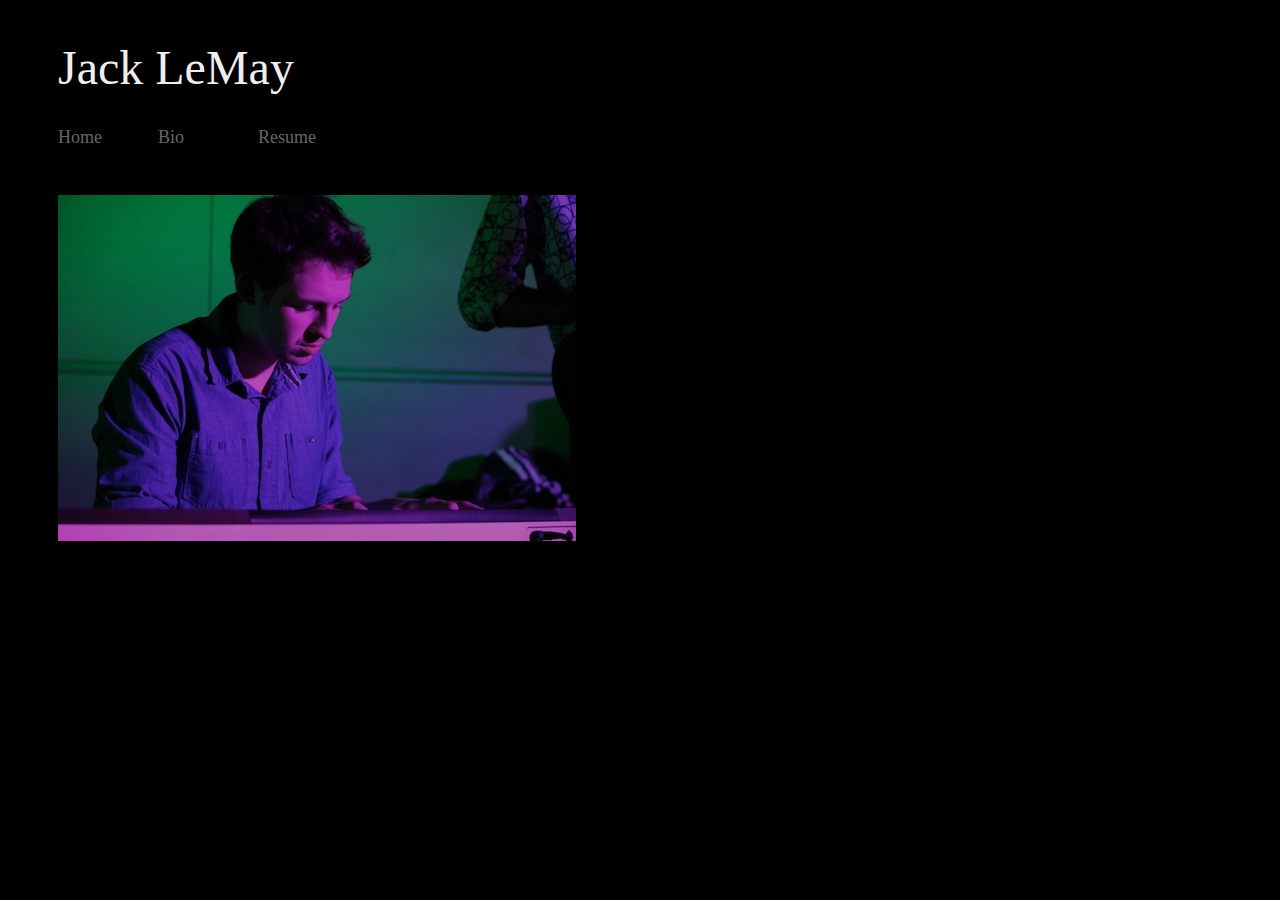
==== index.html @ 4172b27b "Adding my personal resume site" ====
<!DOCTYPE html>

<HTML>

<head>

<link href="mobile.css" rel="stylesheet" media="only screen and (max-device-width: 720px)" type="text/css">

<link href="default.css" rel="stylesheet" media="screen, print and (min-device-width: 721px)" type="text/css" />

</head>

<body>

<h1> Jack LeMay </h1>

<div class="navigation">

<ul>
<li><a href="index.html">Home</a></li>
<li><a href="biography.html">Bio</a></li>
<li><a href="resume.html">Resume</a></li>
</ul>

</div>

<br/>

<div class="element transparent">

<img src="self.JPG" alt="Self Picture">

</div>

</body>

</HTML>
---- mobile.css ----
body
{
	background-color: #000000;
	
}

.navigation
{
	width: 100%;
	background-color: #777777;
	margin-top: 20px;
	margin-right: 50px;
	margin-bottom: 20px;
	margin-left: 50px;
	padding: 0;
}

h1
{
	font-family: "Palatino Linotype", Palatino;
	font-size: 48px;
	font-weight: 100;
	color: #EEEEEE;
	margin-left: 50px;
	margin-top: 40px;
}

p
{
	font-family: 'Lucida Sans Unicode', Serif;
	font-size: 14px;
	font-weight: 10;
	color: #EEEEEE;
	letter-spacing: 5px;
	line-height: 250%;
}

ul
{
	list-style-type: none;
	margin: 0;
	padding: 0;
}

li
{
	float: left;
}

a
{
	
	display: block;
	width: 100px;
	text-decoration: none;
	color: #666666;
	font-family: 'Lucida Sans Unicode', Serif;
	font-size: 18px;
}

.element
{
	margin-top: 50px;
	margin-right: 50px;
	margin-bottom: 50px;
	margin-left: 50px;
	width: 518px;
	text-align: justify;
}

.transparent
{
	zoom: 1;
	filter: alpha(opacity=70);
	opacity: 0.7;
}

.resumeContent
{
	font-family: 'Lucida Sans Unicode', Serif;
	font-size: 14px;
	font-weight: 10;
	color: #EEEEEE;
	letter-spacing: 3px;
	line-height: 150%;
}

.resumeHeader
{
	font-family: 'Lucida Sans Unicode', Serif;
	font-size: 18px;
	font-weight: 100;
	color: #EEEEEE;
	letter-spacing: 15px;
	line-height: 150%;
}

.resumeSubHeader
{
	font-family: 'Lucida Sans Unicode', Serif;
	font-size: 16px;
	font-weight: 20;
	color: #EEEEEE;
	letter-spacing: 3px;
	line-height: 150%;
}

.resumeDateHeader
{
	font-family: 'Lucida Sans Unicode', Serif;
	font-size: 14px;
	font-weight: 20;
	font-style: italic;
	color: #EEEEEE;
	letter-spacing: 3px;
	line-height: 100%;
}
---- default.css ----
body
{
	background-color: #000000;
	
}

.navigation
{
	width: 100%;
	background-color: #777777;
	margin-top: 20px;
	margin-right: 50px;
	margin-bottom: 20px;
	margin-left: 50px;
	padding: 0;
}

h1
{
	font-family: "Palatino Linotype", Palatino;
	font-size: 48px;
	font-weight: 100;
	color: #EEEEEE;
	margin-left: 50px;
	margin-top: 40px;
}

p
{
	font-family: 'Lucida Sans Unicode', Serif;
	font-size: 14px;
	font-weight: 10;
	color: #EEEEEE;
	letter-spacing: 5px;
	line-height: 250%;
}

ul
{
	list-style-type: none;
	margin: 0;
	padding: 0;
}

li
{
	float: left;
}

a
{
	
	display: block;
	width: 100px;
	text-decoration: none;
	color: #666666;
	font-family: 'Lucida Sans Unicode', Serif;
	font-size: 18px;
}

.element
{
	margin-top: 50px;
	margin-right: 50px;
	margin-bottom: 50px;
	margin-left: 50px;
	width: 518px;
	text-align: justify;
}

.transparent
{
	zoom: 1;
	filter: alpha(opacity=70);
	opacity: 0.7;
}

.resumeContent
{
	font-family: 'Lucida Sans Unicode', Serif;
	font-size: 14px;
	font-weight: 10;
	color: #EEEEEE;
	letter-spacing: 3px;
	line-height: 150%;
}

.resumeHeader
{
	font-family: 'Lucida Sans Unicode', Serif;
	font-size: 18px;
	font-weight: 100;
	color: #EEEEEE;
	letter-spacing: 15px;
	line-height: 150%;
}

.resumeSubHeader
{
	font-family: 'Lucida Sans Unicode', Serif;
	font-size: 16px;
	font-weight: 20;
	color: #EEEEEE;
	letter-spacing: 3px;
	line-height: 150%;
}

.resumeDateHeader
{
	font-family: 'Lucida Sans Unicode', Serif;
	font-size: 14px;
	font-weight: 20;
	font-style: italic;
	color: #EEEEEE;
	letter-spacing: 3px;
	line-height: 100%;
}
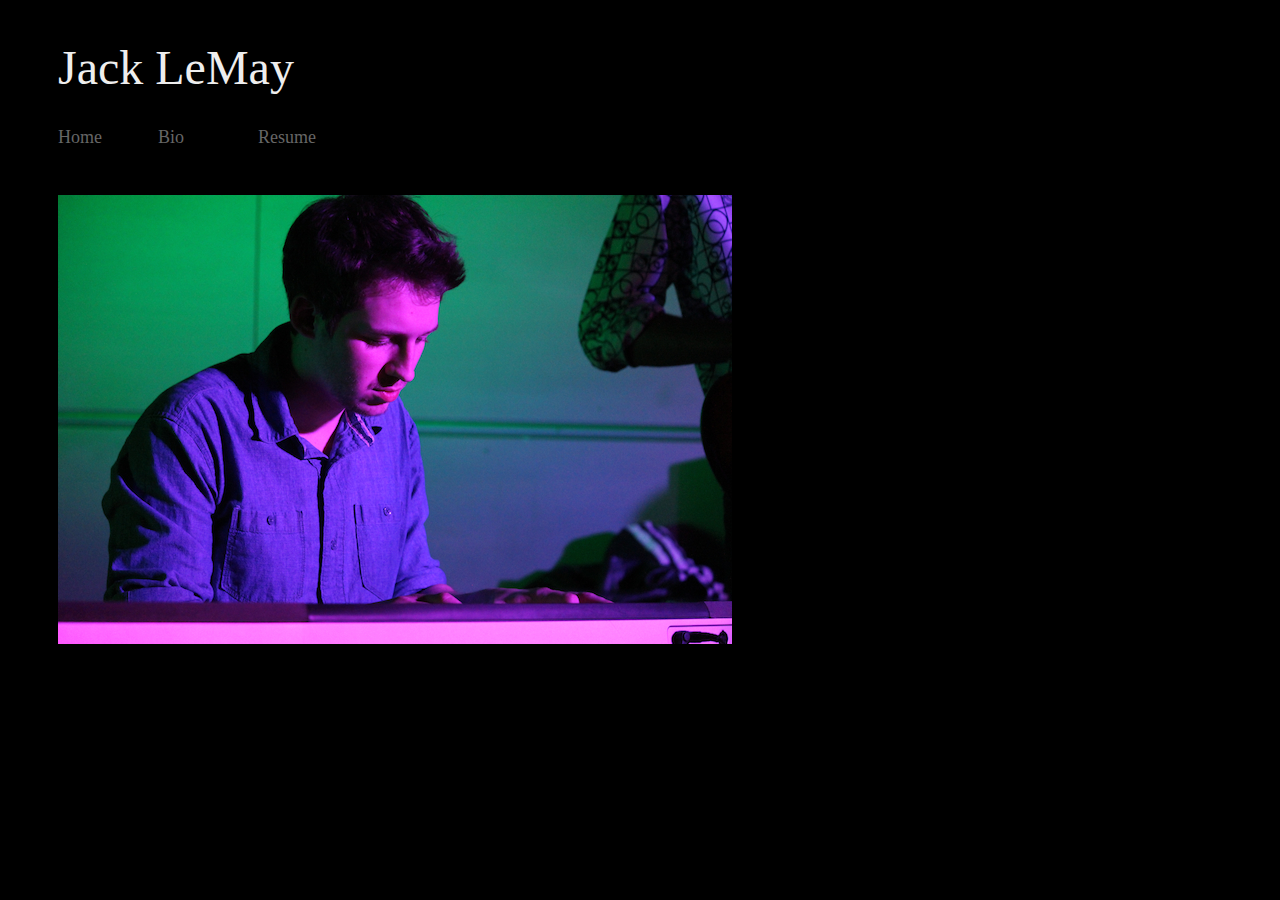
==== commit 975c6366: "Made some aesthetic adjustments" ====
--- a/index.html
+++ b/index.html
@@ -26,7 +26,7 @@
 
 <br/>
 
-<div class="element transparent">
+<div class="element">
 
 <img src="self.JPG" alt="Self Picture">
 
--- a/mobile.css
+++ b/mobile.css
@@ -28,11 +28,11 @@
 p
 {
 	font-family: 'Lucida Sans Unicode', Serif;
-	font-size: 14px;
+	font-size: 18px;
 	font-weight: 10;
 	color: #EEEEEE;
 	letter-spacing: 5px;
-	line-height: 250%;
+	line-height: 300%;
 }
 
 ul
@@ -64,8 +64,10 @@
 	margin-right: 50px;
 	margin-bottom: 50px;
 	margin-left: 50px;
-	width: 518px;
+	width: 674px;
+	height: 470px;
 	text-align: justify;
+	overflow: auto;
 }
 
 .transparent
@@ -73,6 +75,14 @@
 	zoom: 1;
 	filter: alpha(opacity=70);
 	opacity: 0.7;
+}
+
+.backgroundImage
+{
+	background-image: url('selftransparent.jpg');
+	background-repeat: no-repeat;
+	background-position: top;
+	
 }
 
 .resumeContent
--- a/default.css
+++ b/default.css
@@ -28,11 +28,11 @@
 p
 {
 	font-family: 'Lucida Sans Unicode', Serif;
-	font-size: 14px;
+	font-size: 18px;
 	font-weight: 10;
 	color: #EEEEEE;
 	letter-spacing: 5px;
-	line-height: 250%;
+	line-height: 300%;
 }
 
 ul
@@ -64,8 +64,10 @@
 	margin-right: 50px;
 	margin-bottom: 50px;
 	margin-left: 50px;
-	width: 518px;
+	width: 674px;
+	height: 470px;
 	text-align: justify;
+	overflow: auto;
 }
 
 .transparent
@@ -73,6 +75,14 @@
 	zoom: 1;
 	filter: alpha(opacity=70);
 	opacity: 0.7;
+}
+
+.backgroundImage
+{
+	background-image: url('selftransparent.jpg');
+	background-repeat: no-repeat;
+	background-position: top;
+	
 }
 
 .resumeContent
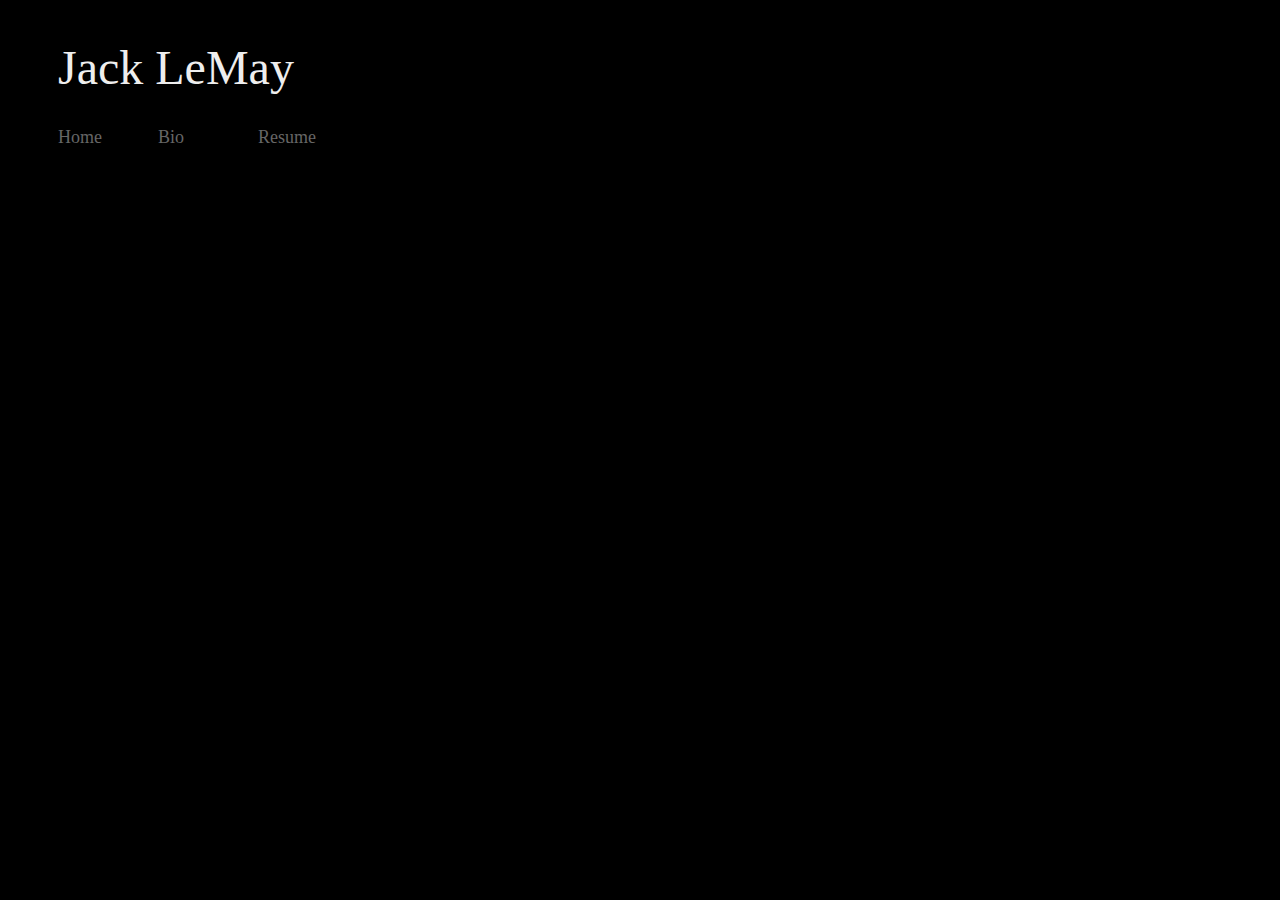
==== commit a67b233b: "mobile.css size tweaks added" ====
--- a/index.html
+++ b/index.html
@@ -4,9 +4,11 @@
 
 <head>
 
-<link href="mobile.css" rel="stylesheet" media="only screen and (max-device-width: 720px)" type="text/css">
+<meta name="viewport" content="width=device-width; initial-scale=1.0; maximum-scale=1.0; user-scalable=0;" />
 
-<link href="default.css" rel="stylesheet" media="screen, print and (min-device-width: 721px)" type="text/css" />
+<link href="mobile.css" rel="stylesheet" media="only screen and (max-device-width: 961px)" type="text/css">
+
+<link href="default.css" rel="stylesheet" media="screen, print and (min-device-width: 961px)" type="text/css" />
 
 </head>
 
@@ -26,9 +28,7 @@
 
 <br/>
 
-<div class="element">
-
-<img src="self.JPG" alt="Self Picture">
+<div class="element backgroundImage">
 
 </div>
 
--- a/mobile.css
+++ b/mobile.css
@@ -64,8 +64,8 @@
 	margin-right: 50px;
 	margin-bottom: 50px;
 	margin-left: 50px;
-	width: 674px;
-	height: 470px;
+	width: 472px;
+	height: 350px;
 	text-align: justify;
 	overflow: auto;
 }
@@ -79,7 +79,14 @@
 
 .backgroundImage
 {
-	background-image: url('selftransparent.jpg');
+	background-image: url('self_mobile.jpg');
+	background-repeat: no-repeat;
+	background-position: top;
+}
+
+.backgroundImageTransparent
+{
+	background-image: url('selftransparent_mobile.jpg');
 	background-repeat: no-repeat;
 	background-position: top;
 	
--- a/default.css
+++ b/default.css
@@ -79,6 +79,13 @@
 
 .backgroundImage
 {
+	background-image: url('self.jpg');
+	background-repeat: no-repeat;
+	background-position: top;
+}
+
+.backgroundImageTransparent
+{
 	background-image: url('selftransparent.jpg');
 	background-repeat: no-repeat;
 	background-position: top;
